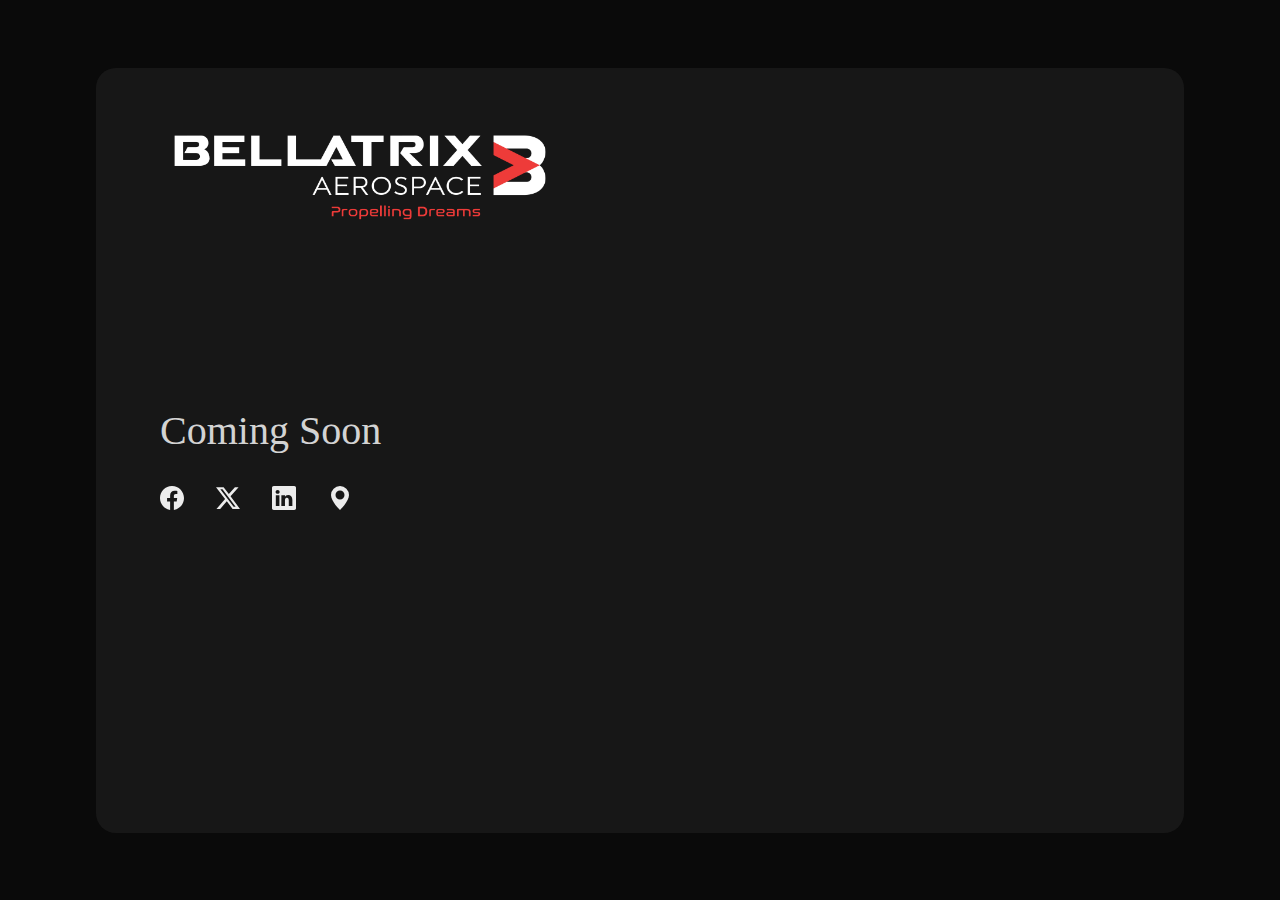
==== index.html @ eec29242 "Add files via upload" ====
<!DOCTYPE html>
<html lang="en">
  <head>
    <meta charset="UTF-8" />
    <meta name="viewport" content="width=device-width, initial-scale=1.0" />
    <meta
      name="description"
      content="Bellatrix Aerospace is an Indian private aerospace manufacturer and small satellite manufacturing company, headquartered in Bangalore, Karnataka."
    />
    <meta
      name="keywords"
      content="Aerospace, Satellite Propulsion, Technology"
    />
    <title>Bellatrix Aerospace</title>
    <link
      rel="apple-touch-icon"
      sizes="180x180"
      href="/favicons/apple-touch-icon.png"
    />
    <link
      rel="icon"
      type="image/png"
      sizes="32x32"
      href="/favicons/favicon-32x32.png"
    />
    <link
      rel="icon"
      type="image/png"
      sizes="16x16"
      href="/favicons/favicon-16x16.png"
    />
    <link rel="icon" type="image/x-icon" href="/favicons/favicon.ico" />
    <link rel="manifest" href="/site.webmanifest" />
    <link rel="stylesheet" href="style.css" />
    <script src="https://cdnjs.cloudflare.com/ajax/libs/gsap/3.12.2/gsap.min.js"></script>
  </head>
  <body>
    <div class="container">
      <div class="card">
        <div class="logo">
          <img src="BA_White_Logo.png" alt="Bellatrix Aerospace Logo" />
        </div>
        <div class="anim-container">
          <div class="left">
            <div class="text">
              <p>Coming Soon</p>
            </div>

            <div class="social">
              <a
                href="https://www.facebook.com/bellatrixaerospace"
                target="_blank"
              >
                <svg
                  xmlns="http://www.w3.org/2000/svg"
                  width="24"
                  height="24"
                  fill="currentColor"
                  class="bi bi-facebook"
                  viewBox="0 0 16 16"
                >
                  <path
                    d="M16 8.049c0-4.446-3.582-8.05-8-8.05C3.58 0-.002 3.603-.002 8.05c0 4.017 2.926 7.347 6.75 7.951v-5.625h-2.03V8.05H6.75V6.275c0-2.017 1.195-3.131 3.022-3.131.876 0 1.791.157 1.791.157v1.98h-1.009c-.993 0-1.303.621-1.303 1.258v1.51h2.218l-.354 2.326H9.25V16c3.824-.604 6.75-3.934 6.75-7.951z"
                  />
                </svg>
              </a>

              <a href="https://twitter.com/BellatrixAero" target="_blank">
                <svg
                  xmlns="http://www.w3.org/2000/svg"
                  width="24"
                  height="24"
                  fill="currentColor"
                  class="bi bi-twitter-x"
                  viewBox="0 0 16 16"
                >
                  <path
                    d="M12.6.75h2.454l-5.36 6.142L16 15.25h-4.937l-3.867-5.07-4.425 5.07H.316l5.733-6.57L0 .75h5.063l3.495 4.633L12.601.75Zm-.86 13.028h1.36L4.323 2.145H2.865l8.875 11.633Z"
                  />
                </svg>
              </a>

              <a
                href="https://www.linkedin.com/company/bellatrix-aerospace"
                target="_blank"
              >
                <svg
                  xmlns="http://www.w3.org/2000/svg"
                  width="24"
                  height="24"
                  fill="currentColor"
                  class="bi bi-linkedin"
                  viewBox="0 0 16 16"
                >
                  <path
                    d="M0 1.146C0 .513.526 0 1.175 0h13.65C15.474 0 16 .513 16 1.146v13.708c0 .633-.526 1.146-1.175 1.146H1.175C.526 16 0 15.487 0 14.854V1.146zm4.943 12.248V6.169H2.542v7.225h2.401zm-1.2-8.212c.837 0 1.358-.554 1.358-1.248-.015-.709-.52-1.248-1.342-1.248-.822 0-1.359.54-1.359 1.248 0 .694.521 1.248 1.327 1.248h.016zm4.908 8.212V9.359c0-.216.016-.432.08-.586.173-.431.568-.878 1.232-.878.869 0 1.216.662 1.216 1.634v3.865h2.401V9.25c0-2.22-1.184-3.252-2.764-3.252-1.274 0-1.845.7-2.165 1.193v.025h-.016a5.54 5.54 0 0 1 .016-.025V6.169h-2.4c.03.678 0 7.225 0 7.225h2.4z"
                  />
                </svg>
              </a>

              <a
                href="https://maps.app.goo.gl/XpWgVpqWdMt9RGAV6"
                target="_blank"
              >
                <svg
                  xmlns="http://www.w3.org/2000/svg"
                  width="24"
                  height="24"
                  fill="currentColor"
                  class="bi bi-geo-alt-fill"
                  viewBox="0 0 16 16"
                >
                  <path
                    d="M8 16s6-5.686 6-10A6 6 0 0 0 2 6c0 4.314 6 10 6 10zm0-7a3 3 0 1 1 0-6 3 3 0 0 1 0 6z"
                  />
                </svg>
              </a>
            </div>
          </div>

          <div class="right">
            <svg
              id="satellite"
              width="100%"
              height="100%"
              viewBox="0 0 1182 1182"
              version="1.1"
              xmlns="http://www.w3.org/2000/svg"
              xmlns:xlink="http://www.w3.org/1999/xlink"
              xml:space="preserve"
              xmlns:serif="http://www.serif.com/"
              style="
                fill-rule: evenodd;
                clip-rule: evenodd;
                stroke-linecap: round;
                stroke-linejoin: round;
                stroke-miterlimit: 1.5;
              "
            >
              <g
                id="circle"
                transform="matrix(1.91222,-0.067466,0.0877216,2.55271,-999.336,-667.403)"
              >
                <ellipse
                  cx="752.762"
                  cy="529.747"
                  rx="9.075"
                  ry="10.667"
                  style="fill: none; stroke: currentColor; stroke-width: 4px"
                />
              </g>
              <g
                id="panel_right"
                transform="matrix(1.04009,0,0,1.05389,-23.6778,-97.0569)"
              >
                <g transform="matrix(1.56524,0,0,1.56524,-686.814,-118.226)">
                  <path
                    d="M854.491,507.622L878.868,521.696L878.823,538.435L847.07,520.103"
                    style="
                      fill: none;
                      stroke: currentColor;
                      stroke-width: 2.11px;
                    "
                  />
                </g>
                <g transform="matrix(1.56524,0,0,1.56524,-686.814,-118.226)">
                  <path
                    d="M880.875,496.037L1146.7,649.51"
                    style="
                      fill: none;
                      stroke: currentColor;
                      stroke-width: 2.11px;
                    "
                  />
                  <g transform="matrix(1,0,0,1,0,11.5549)">
                    <path
                      d="M880.875,496.037L1146.7,649.51"
                      style="
                        fill: none;
                        stroke: currentColor;
                        stroke-width: 2.11px;
                      "
                    />
                  </g>
                  <g transform="matrix(1,0,0,1,0,23.1099)">
                    <path
                      d="M880.875,496.037L1146.7,649.51"
                      style="
                        fill: none;
                        stroke: currentColor;
                        stroke-width: 2.11px;
                      "
                    />
                  </g>
                  <g transform="matrix(1,0,0,1,0,46.2198)">
                    <path
                      d="M880.875,496.037L1146.7,649.51"
                      style="
                        fill: none;
                        stroke: currentColor;
                        stroke-width: 2.11px;
                      "
                    />
                  </g>
                  <g transform="matrix(1,0,0,1,0,57.7747)">
                    <path
                      d="M880.875,496.037L1146.7,649.51"
                      style="
                        fill: none;
                        stroke: currentColor;
                        stroke-width: 2.11px;
                      "
                    />
                  </g>
                  <g transform="matrix(1,0,0,1,0,69.3297)">
                    <path
                      d="M880.875,496.037L1146.7,649.51"
                      style="
                        fill: none;
                        stroke: currentColor;
                        stroke-width: 2.11px;
                      "
                    />
                  </g>
                  <path
                    d="M1002.93,555.728L1002.93,647.791"
                    style="
                      fill: none;
                      stroke: currentColor;
                      stroke-width: 2.11px;
                    "
                  />
                  <g
                    transform="matrix(1,7.15226e-05,7.15226e-05,0.989316,-0.0359453,5.36942)"
                  >
                    <path
                      d="M921.553,508.742L920.924,602.655"
                      style="
                        fill: none;
                        stroke: currentColor;
                        stroke-width: 2.13px;
                      "
                    />
                  </g>
                  <path
                    d="M880.048,484.78L1146.13,638.402L1146.12,728.519L879.948,578.998L880.048,484.78Z"
                    style="
                      fill: none;
                      stroke: currentColor;
                      stroke-width: 2.11px;
                    "
                  />
                  <g
                    transform="matrix(1,0.000133577,0.000133577,1.02907,-0.0716981,-15.6016)"
                  >
                    <path
                      d="M962.415,532.334L962.83,622.698"
                      style="
                        fill: none;
                        stroke: currentColor;
                        stroke-width: 2.08px;
                      "
                    />
                  </g>
                  <path
                    d="M1033.03,573.104L1033.03,664.851"
                    style="
                      fill: none;
                      stroke: currentColor;
                      stroke-width: 2.11px;
                    "
                  />
                  <path
                    d="M1073.25,596.323L1073.25,687.072"
                    style="
                      fill: none;
                      stroke: currentColor;
                      stroke-width: 2.11px;
                    "
                  />
                  <path
                    d="M1104.61,614.429L1104.61,705.177"
                    style="
                      fill: none;
                      stroke: currentColor;
                      stroke-width: 2.11px;
                    "
                  />
                  <path
                    d="M879.948,531.86L1145.86,685.385"
                    style="
                      fill: none;
                      stroke: currentColor;
                      stroke-width: 2.11px;
                    "
                  />
                  <path
                    d="M889.819,490.421L889.819,585.112"
                    style="
                      fill: none;
                      stroke: currentColor;
                      stroke-width: 2.11px;
                    "
                  />
                  <g transform="matrix(1,0,0,1,10.1401,5.43889)">
                    <path
                      d="M889.819,490.421L889.819,585.112"
                      style="
                        fill: none;
                        stroke: currentColor;
                        stroke-width: 2.11px;
                      "
                    />
                  </g>
                  <g transform="matrix(1,0,0,1,20.2801,10.8778)">
                    <path
                      d="M889.819,490.421L889.819,585.112"
                      style="
                        fill: none;
                        stroke: currentColor;
                        stroke-width: 2.11px;
                      "
                    />
                  </g>
                  <g transform="matrix(1,0,0,0.987578,41.5603,30.8474)">
                    <path
                      d="M889.819,490.421L889.819,585.112"
                      style="
                        fill: none;
                        stroke: currentColor;
                        stroke-width: 2.13px;
                      "
                    />
                  </g>
                  <g transform="matrix(1,0,0,1,51.7003,30.1945)">
                    <path
                      d="M889.819,490.421L889.819,584.352"
                      style="
                        fill: none;
                        stroke: currentColor;
                        stroke-width: 2.11px;
                      "
                    />
                  </g>
                  <g transform="matrix(1,0,0,1,61.8404,35.6334)">
                    <path
                      d="M889.819,490.421L889.819,585.112"
                      style="
                        fill: none;
                        stroke: currentColor;
                        stroke-width: 2.11px;
                      "
                    />
                  </g>
                  <g transform="matrix(1,0,0,1,81.1205,43.5112)">
                    <path
                      d="M889.819,493.745L889.819,585.112"
                      style="
                        fill: none;
                        stroke: currentColor;
                        stroke-width: 2.11px;
                      "
                    />
                  </g>
                  <g transform="matrix(1,0,0,1,91.2606,48.95)">
                    <path
                      d="M889.819,494.16L889.819,585.112"
                      style="
                        fill: none;
                        stroke: currentColor;
                        stroke-width: 2.11px;
                      "
                    />
                  </g>
                  <g transform="matrix(1,0,0,1,101.401,54.3889)">
                    <path
                      d="M889.819,494.576L889.819,585.112"
                      style="
                        fill: none;
                        stroke: currentColor;
                        stroke-width: 2.11px;
                      "
                    />
                  </g>
                  <g transform="matrix(1,0,0,1,121.681,65.2667)">
                    <path
                      d="M889.819,495.407L889.819,585.112"
                      style="
                        fill: none;
                        stroke: currentColor;
                        stroke-width: 2.11px;
                      "
                    />
                  </g>
                  <g transform="matrix(1,0,0,1,131.821,70.7056)">
                    <path
                      d="M889.819,495.822L889.819,585.112"
                      style="
                        fill: none;
                        stroke: currentColor;
                        stroke-width: 2.11px;
                      "
                    />
                  </g>
                  <g transform="matrix(1,0,0,1,152.101,81.5834)">
                    <path
                      d="M889.819,496.653L889.819,585.112"
                      style="
                        fill: none;
                        stroke: currentColor;
                        stroke-width: 2.11px;
                      "
                    />
                  </g>
                  <g transform="matrix(1,0,0,1,162.241,87.0223)">
                    <path
                      d="M889.819,497.95L889.819,585.112"
                      style="
                        fill: none;
                        stroke: currentColor;
                        stroke-width: 2.11px;
                      "
                    />
                  </g>
                  <g transform="matrix(1,0,0,1,172.381,92.4612)">
                    <path
                      d="M889.819,498.09L889.819,585.112"
                      style="
                        fill: none;
                        stroke: currentColor;
                        stroke-width: 2.11px;
                      "
                    />
                  </g>
                  <g transform="matrix(1,0,0,1,192.661,103.339)">
                    <path
                      d="M889.819,498.315L889.819,588.574"
                      style="
                        fill: none;
                        stroke: currentColor;
                        stroke-width: 2.11px;
                      "
                    />
                  </g>
                  <g transform="matrix(1,0,0,1,202.801,108.778)">
                    <path
                      d="M889.819,498.73L889.819,591.127"
                      style="
                        fill: none;
                        stroke: currentColor;
                        stroke-width: 2.11px;
                      "
                    />
                  </g>
                  <g transform="matrix(1,0,0,1,225.081,127.656)">
                    <path
                      d="M889.819,492.716L889.819,585.112"
                      style="
                        fill: none;
                        stroke: currentColor;
                        stroke-width: 2.11px;
                      "
                    />
                  </g>
                  <g transform="matrix(1,0,0,1,235.221,133.095)">
                    <path
                      d="M889.819,493.132L889.819,585.112"
                      style="
                        fill: none;
                        stroke: currentColor;
                        stroke-width: 2.11px;
                      "
                    />
                  </g>
                  <g transform="matrix(1,0,0,1,245.362,138.533)">
                    <path
                      d="M889.819,494.153L889.819,585.112"
                      style="
                        fill: none;
                        stroke: currentColor;
                        stroke-width: 2.11px;
                      "
                    />
                  </g>
                </g>
                <g transform="matrix(1.56524,0,0,1.56524,-686.814,-118.226)">
                  <path
                    d="M847.07,520.103C847.07,520.103 843.091,508.951 854.477,507.614"
                    style="
                      fill: none;
                      stroke: currentColor;
                      stroke-width: 2.11px;
                    "
                  />
                </g>
              </g>
              <g
                id="back"
                transform="matrix(1.628,0,0,1.64959,-738.029,-221.653)"
              >
                <path
                  d="M908.531,430.163L908.531,500.976"
                  style="fill: none; stroke: currentColor; stroke-width: 2.11px"
                />
              </g>
              <g
                id="panel_left"
                transform="matrix(1.04009,0,0,1.05389,-23.6778,-97.0569)"
              >
                <g transform="matrix(1.56524,0,0,1.56524,-1304.27,-475.978)">
                  <path
                    d="M880.875,496.037L1146.7,649.51"
                    style="
                      fill: none;
                      stroke: currentColor;
                      stroke-width: 2.11px;
                    "
                  />
                </g>
                <g transform="matrix(1.56524,0,0,1.56524,-1304.27,-457.891)">
                  <path
                    d="M880.875,496.037L1142.29,646.963"
                    style="
                      fill: none;
                      stroke: currentColor;
                      stroke-width: 2.11px;
                    "
                  />
                </g>
                <g transform="matrix(1.56524,0,0,1.56524,-1304.27,-439.805)">
                  <path
                    d="M880.875,496.037L1133.22,641.731L1132.77,641.468"
                    style="
                      fill: none;
                      stroke: currentColor;
                      stroke-width: 2.11px;
                    "
                  />
                </g>
                <g transform="matrix(1.56524,0,0,1.56524,-1304.27,-403.633)">
                  <path
                    d="M880.875,496.037L1113.05,630.086"
                    style="
                      fill: none;
                      stroke: currentColor;
                      stroke-width: 2.11px;
                    "
                  />
                </g>
                <g transform="matrix(1.56524,0,0,1.56524,-1304.27,-385.546)">
                  <path
                    d="M880.875,496.037L1110.65,628.699"
                    style="
                      fill: none;
                      stroke: currentColor;
                      stroke-width: 2.11px;
                    "
                  />
                </g>
                <g transform="matrix(1.56524,0,0,1.56524,-1304.27,-367.46)">
                  <path
                    d="M880.875,496.037L1110.65,628.699"
                    style="
                      fill: none;
                      stroke: currentColor;
                      stroke-width: 2.11px;
                    "
                  />
                </g>
                <g transform="matrix(1.56524,0,0,1.56524,-1304.27,-475.978)">
                  <path
                    d="M1002.93,555.728L1002.93,647.791"
                    style="
                      fill: none;
                      stroke: currentColor;
                      stroke-width: 2.11px;
                    "
                  />
                </g>
                <g
                  transform="matrix(1.56524,0.00011195,0.00011195,1.54852,-1304.32,-467.573)"
                >
                  <path
                    d="M921.553,508.742L920.924,602.655"
                    style="
                      fill: none;
                      stroke: currentColor;
                      stroke-width: 2.13px;
                    "
                  />
                </g>
                <g transform="matrix(1.56524,0,0,1.56524,-1304.27,-475.978)">
                  <path
                    d="M1109.55,708.706L879.948,578.998L880.048,484.78L1146.13,638.402L1146.13,657.437"
                    style="
                      fill: none;
                      stroke: currentColor;
                      stroke-width: 2.11px;
                    "
                  />
                </g>
                <g
                  transform="matrix(1.56524,0.000209079,0.000209079,1.61073,-1304.38,-500.398)"
                >
                  <path
                    d="M962.415,532.334L962.83,622.698"
                    style="
                      fill: none;
                      stroke: currentColor;
                      stroke-width: 2.08px;
                    "
                  />
                </g>
                <g transform="matrix(1.56524,0,0,1.56524,-1304.27,-475.978)">
                  <path
                    d="M1033.03,573.104L1033.03,664.851"
                    style="
                      fill: none;
                      stroke: currentColor;
                      stroke-width: 2.11px;
                    "
                  />
                </g>
                <g transform="matrix(1.56524,0,0,1.56524,-1304.27,-475.978)">
                  <path
                    d="M1073.25,596.323L1073.25,687.072"
                    style="
                      fill: none;
                      stroke: currentColor;
                      stroke-width: 2.11px;
                    "
                  />
                </g>
                <g transform="matrix(1.56524,0,0,1.56524,-1304.27,-475.978)">
                  <path
                    d="M1104.61,614.429L1104.61,705.177"
                    style="
                      fill: none;
                      stroke: currentColor;
                      stroke-width: 2.11px;
                    "
                  />
                </g>
                <g transform="matrix(1.56524,0,0,1.56524,-1304.27,-475.978)">
                  <path
                    d="M879.948,531.86L1121.33,671.22"
                    style="
                      fill: none;
                      stroke: currentColor;
                      stroke-width: 2.11px;
                    "
                  />
                </g>
                <g transform="matrix(1.56524,0,0,1.56524,-1304.27,-475.978)">
                  <path
                    d="M889.819,490.421L889.819,585.112"
                    style="
                      fill: none;
                      stroke: currentColor;
                      stroke-width: 2.11px;
                    "
                  />
                </g>
                <g transform="matrix(1.56524,0,0,1.56524,-1288.39,-467.464)">
                  <path
                    d="M889.819,490.421L889.819,585.112"
                    style="
                      fill: none;
                      stroke: currentColor;
                      stroke-width: 2.11px;
                    "
                  />
                </g>
                <g transform="matrix(1.56524,0,0,1.56524,-1272.52,-458.951)">
                  <path
                    d="M889.819,490.421L889.819,585.112"
                    style="
                      fill: none;
                      stroke: currentColor;
                      stroke-width: 2.11px;
                    "
                  />
                </g>
                <g transform="matrix(1.56524,0,0,1.5458,-1239.21,-427.694)">
                  <path
                    d="M889.819,490.421L889.819,585.112"
                    style="
                      fill: none;
                      stroke: currentColor;
                      stroke-width: 2.13px;
                    "
                  />
                </g>
                <g transform="matrix(1.56524,0,0,1.56524,-1223.34,-428.716)">
                  <path
                    d="M889.819,490.421L889.819,584.352"
                    style="
                      fill: none;
                      stroke: currentColor;
                      stroke-width: 2.11px;
                    "
                  />
                </g>
                <g transform="matrix(1.56524,0,0,1.56524,-1207.47,-420.203)">
                  <path
                    d="M889.819,490.421L889.819,585.112"
                    style="
                      fill: none;
                      stroke: currentColor;
                      stroke-width: 2.11px;
                    "
                  />
                </g>
                <g transform="matrix(1.56524,0,0,1.56524,-1177.29,-407.872)">
                  <path
                    d="M889.819,493.745L889.819,585.112"
                    style="
                      fill: none;
                      stroke: currentColor;
                      stroke-width: 2.11px;
                    "
                  />
                </g>
                <g transform="matrix(1.56524,0,0,1.56524,-1161.42,-399.359)">
                  <path
                    d="M889.819,494.16L889.819,585.112"
                    style="
                      fill: none;
                      stroke: currentColor;
                      stroke-width: 2.11px;
                    "
                  />
                </g>
                <g transform="matrix(1.56524,0,0,1.56524,-1145.55,-390.846)">
                  <path
                    d="M889.819,494.576L889.819,585.112"
                    style="
                      fill: none;
                      stroke: currentColor;
                      stroke-width: 2.11px;
                    "
                  />
                </g>
                <g transform="matrix(1.56524,0,0,1.56524,-1113.81,-373.82)">
                  <path
                    d="M889.819,495.407L889.819,585.112"
                    style="
                      fill: none;
                      stroke: currentColor;
                      stroke-width: 2.11px;
                    "
                  />
                </g>
                <g transform="matrix(1.56524,0,0,1.56524,-1097.94,-365.306)">
                  <path
                    d="M889.819,495.822L889.819,585.112"
                    style="
                      fill: none;
                      stroke: currentColor;
                      stroke-width: 2.11px;
                    "
                  />
                </g>
                <g transform="matrix(1.56524,0,0,1.56524,-1066.19,-348.28)">
                  <path
                    d="M889.819,496.653L889.819,585.112"
                    style="
                      fill: none;
                      stroke: currentColor;
                      stroke-width: 2.11px;
                    "
                  />
                </g>
                <g transform="matrix(1.56524,0,0,1.56524,-1050.32,-339.767)">
                  <path
                    d="M889.819,497.95L889.819,585.112"
                    style="
                      fill: none;
                      stroke: currentColor;
                      stroke-width: 2.11px;
                    "
                  />
                </g>
                <g transform="matrix(1.56524,0,0,1.56524,-1034.45,-331.254)">
                  <path
                    d="M889.819,498.09L889.819,585.112"
                    style="
                      fill: none;
                      stroke: currentColor;
                      stroke-width: 2.11px;
                    "
                  />
                </g>
                <g transform="matrix(1.56524,0,0,1.56524,-1002.71,-314.227)">
                  <path
                    d="M889.819,498.315L889.819,588.574"
                    style="
                      fill: none;
                      stroke: currentColor;
                      stroke-width: 2.11px;
                    "
                  />
                </g>
                <g transform="matrix(1.56524,0,0,1.56524,-986.834,-305.714)">
                  <path
                    d="M889.819,498.73L889.819,591.127"
                    style="
                      fill: none;
                      stroke: currentColor;
                      stroke-width: 2.11px;
                    "
                  />
                </g>
                <g transform="matrix(1.56524,0,0,1.56524,-951.96,-276.166)">
                  <path
                    d="M889.819,492.716L889.819,547.742"
                    style="
                      fill: none;
                      stroke: currentColor;
                      stroke-width: 2.11px;
                    "
                  />
                </g>
                <g transform="matrix(1.56524,0,0,1.56524,-936.089,-267.653)">
                  <path
                    d="M889.819,493.132L889.819,536.486"
                    style="
                      fill: none;
                      stroke: currentColor;
                      stroke-width: 2.11px;
                    "
                  />
                </g>
                <g transform="matrix(1.56524,0,0,1.56524,-920.217,-259.14)">
                  <path
                    d="M889.819,494.153L889.819,524.87"
                    style="
                      fill: none;
                      stroke: currentColor;
                      stroke-width: 2.11px;
                    "
                  />
                </g>
              </g>
              <g
                id="top"
                transform="matrix(1.628,0,0,1.64959,-738.029,-221.653)"
              >
                <path
                  d="M716.173,449.506L828.469,383.939L908.531,430.812L797.159,495.708L716.173,449.506Z"
                  style="fill: none; stroke: currentColor; stroke-width: 2.11px"
                />
              </g>
              <g
                id="front1"
                transform="matrix(1.628,0,0,1.64959,-738.029,-221.653)"
              >
                <path
                  d="M797.025,496.186L797.025,590.551"
                  style="fill: none; stroke: currentColor; stroke-width: 2.11px"
                />
              </g>
              <g
                id="side"
                transform="matrix(1.628,0,0,1.64959,-738.029,-221.653)"
              >
                <path
                  d="M797.025,590.551L881.063,542.031"
                  style="fill: none; stroke: currentColor; stroke-width: 2.11px"
                />
              </g>
              <g
                id="front"
                transform="matrix(1.628,0,0,1.64959,-738.029,-221.653)"
              >
                <path
                  d="M797.025,590.551L714.266,542.77L716.173,449.506"
                  style="fill: none; stroke: currentColor; stroke-width: 2.11px"
                />
              </g>
            </svg>
          </div>
        </div>
      </div>
    </div>
    <script src="script.js"></script>
  </body>
</html>
---- style.css ----
@font-face {
  font-family: CopperPlate;
  src: url("fonts/Copperplate.otf");
}

*,
::before,
::after {
  margin: 0;
  padding: 0;
  box-sizing: border-box;
}

body {
  background: #0a0a0a;
  overflow: hidden;
  font-family: CopperPlate;
  color: rgba(255, 255, 255, 0.829);
}

.container {
  width: 100vw;
  height: 100vh;
  display: grid;
  place-content: center;
}

.card {
  width: 85vw;
  height: 85vh;
  background: #40404040;
  padding-left: 4rem;
  border-radius: 20px;
}

.logo {
  margin-top: 2rem;
}
.logo img {
  width: 25rem;
}

.anim-container {
  display: flex;
  align-items: center;
}

.text {
  font-size: 2.5rem;
}

.social {
  display: flex;
  width: 12rem;
  align-content: space-between;
  justify-content: space-between;
  margin-top: 2rem;
}

.social a {
  color: #ececec;
}

.right {
  color: rgb(83, 231, 145);
  width: 40%;
  margin-inline: auto;
  /* background-color: red; */
  z-index: 10;
}

a:hover {
  color: rgb(156, 156, 190);
}

@media screen and (max-width: 480px) {
  .card {
    width: 90vw;
    height: 90vh;
    padding: 0;
    align-items: center;
  }

  .card img {
    width: 75%;
  }

  .anim-container {
    height: 70vh;
    flex-direction: column-reverse;
    margin-left: 0;
    text-align: center;
    justify-content: space-between;
  }

  .logo {
    text-align: center;
    margin-inline: auto;
  }
  .text {
    font-size: 1.5rem;
  }
  .right {
    width: 80%;
  }
  .social {
    margin-inline: auto;
    width: 80%;
    margin-top: 1rem;
  }
}
/* 
#top {
  stroke-dasharray: 1000;
  stroke-dashoffset: 1000;
  animation: dash 5s linear forwards;
} */

/* #front {
  stroke-dasharray: 1000;
  stroke-dashoffset: 1000;
  animation: dash 5s linear forwards;
  animation-delay: 2s;
}

#back,
#side {
  stroke-dasharray: 1000;
  stroke-dashoffset: 1000;
  animation: dash 5s linear forwards;
  animation-delay: 2s;
}

#front1 {
  stroke-dasharray: 1000;
  stroke-dashoffset: 1000;
  animation: dash 5s linear forwards;
  animation-delay: 1s;
}

#circle {
  stroke-dasharray: 1000;
  stroke-dashoffset: 1000;
  animation: dash 5s linear forwards;
  animation-delay: 3s;
}

#panel_right,
#panel_left {
  opacity: 0;
  animation: slideUp 1s linear forwards;
  animation-delay: 3s;
} */

@keyframes dash {
  to {
    stroke-dashoffset: 0;
  }
}

@keyframes slideUp {
  0% {
    opacity: 0;
  }
  100% {
    opacity: 100;
  }
}
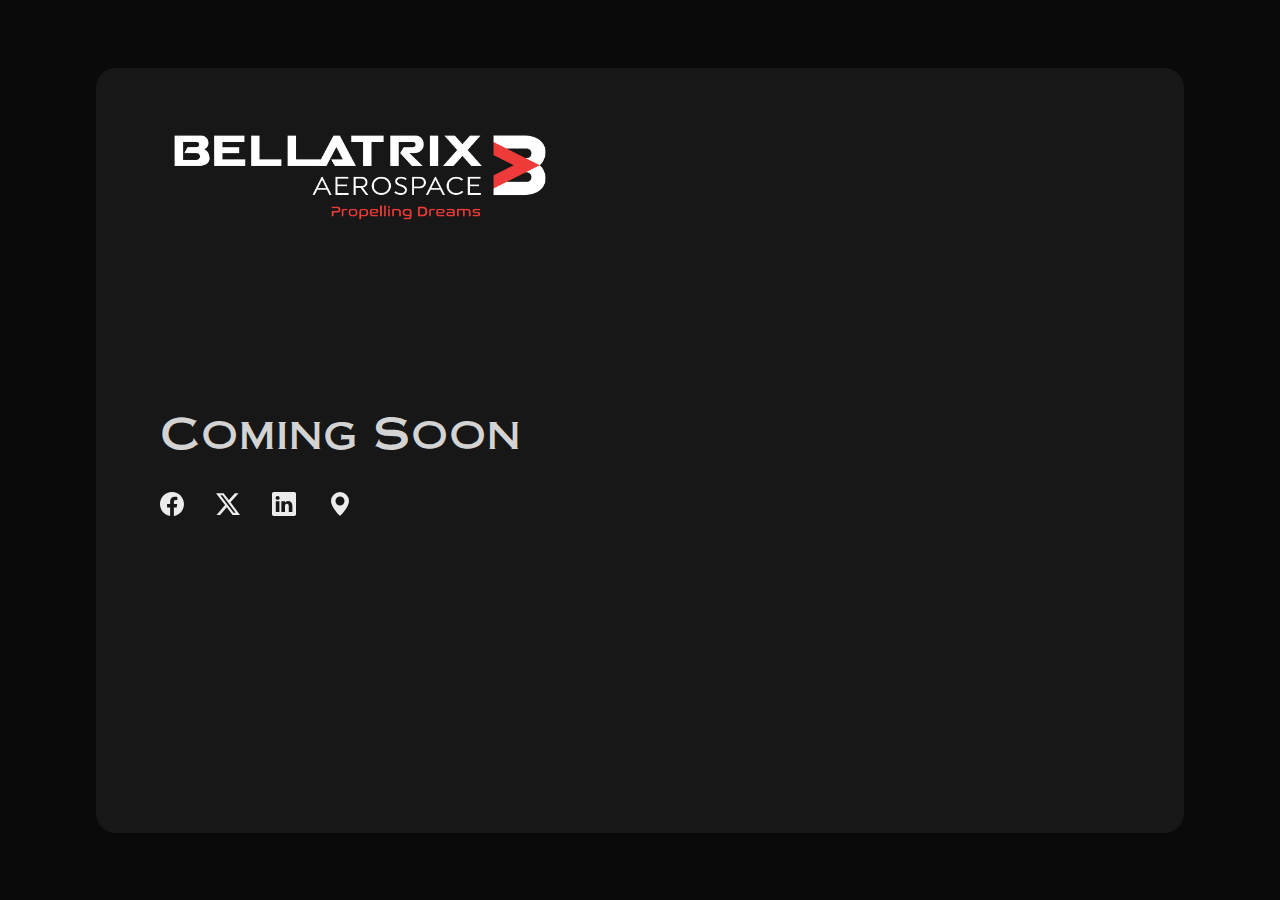
==== commit 8204645a: "Update index.html" ====
--- a/index.html
+++ b/index.html
@@ -33,6 +33,15 @@
     <link rel="manifest" href="/site.webmanifest" />
     <link rel="stylesheet" href="style.css" />
     <script src="https://cdnjs.cloudflare.com/ajax/libs/gsap/3.12.2/gsap.min.js"></script>
+<!-- Google tag (gtag.js) -->
+<script async src="https://www.googletagmanager.com/gtag/js?id=G-MSFG8B0LDB"></script>
+<script>
+  window.dataLayer = window.dataLayer || [];
+  function gtag(){dataLayer.push(arguments);}
+  gtag('js', new Date());
+
+  gtag('config', 'G-MSFG8B0LDB');
+</script>
   </head>
   <body>
     <div class="container">
